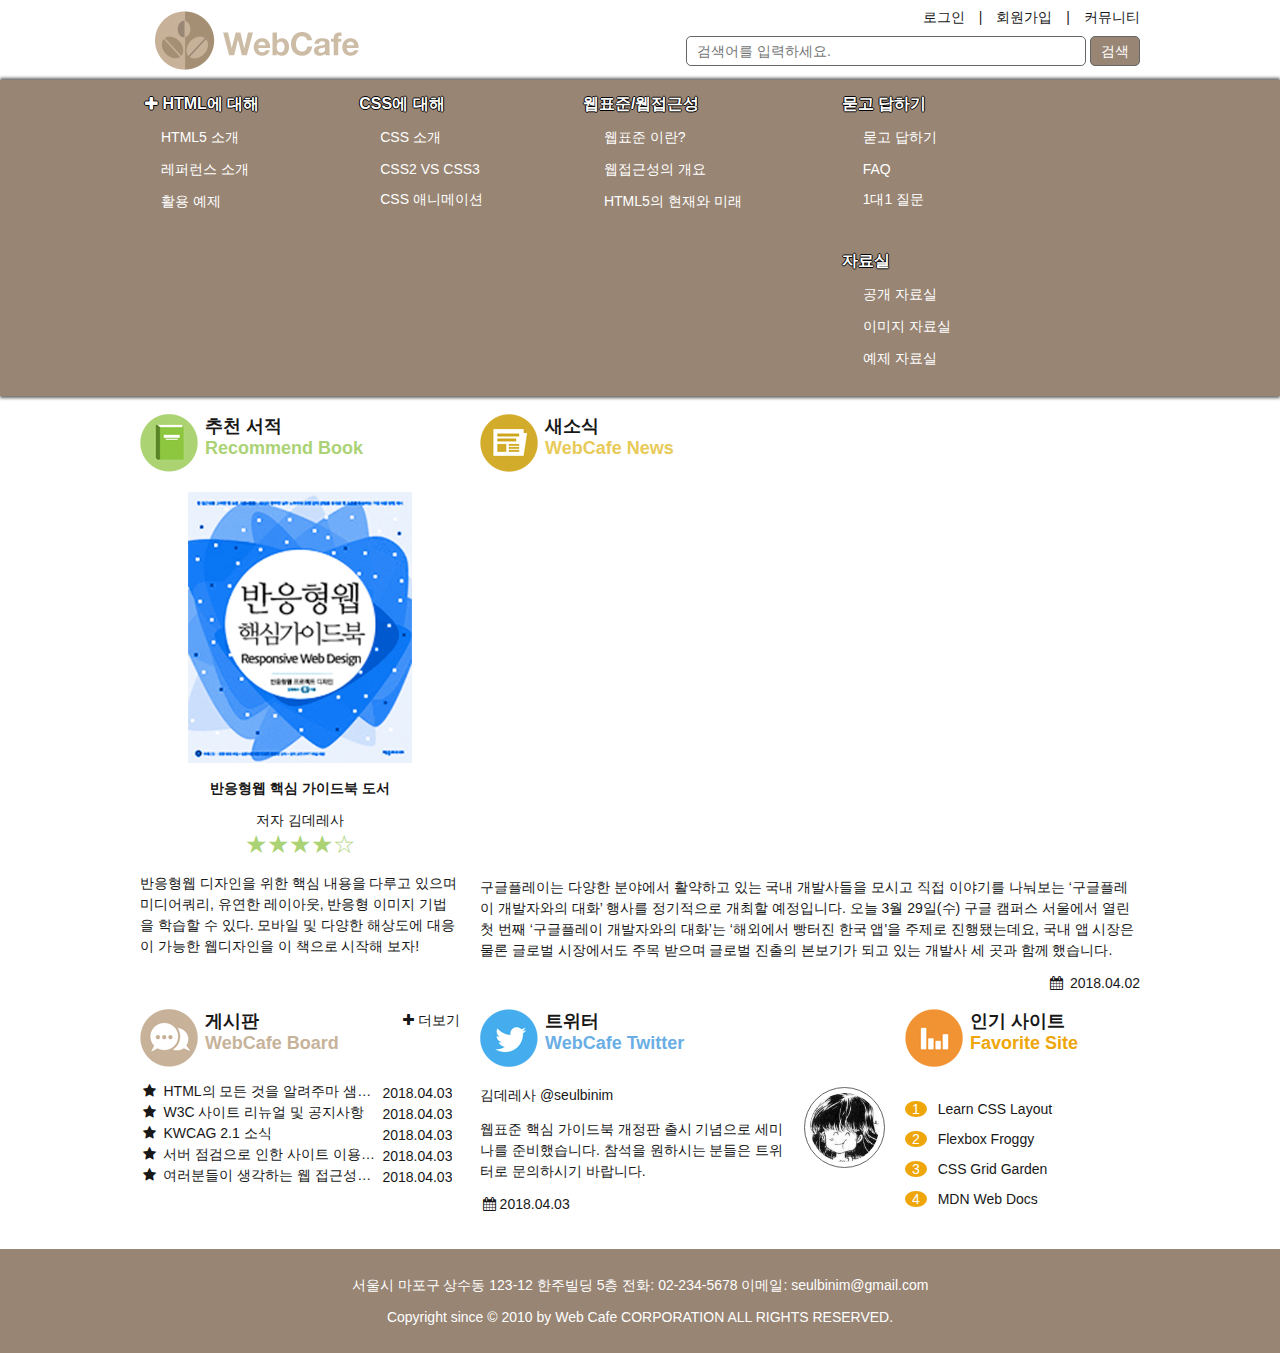
==== webcafe.html @ c8ebce05 "반응형 웹 실습을 위한 예제 자료" ====
<!DOCTYPE html>
<html lang="ko-KR">
  <head>
    <meta charset="UTF-8" />
    <meta name="viewport" content="width=device-width, initial-scale=1.0" />
    <meta http-equiv="X-UA-Compatible" content="ie=edge" />
    <title>웹카페 - 반응형 웹(RWD)</title>
    <link rel="stylesheet" href="./css/webcafe.css" />
    <script src="./js/jquery.min.js" defer></script>
    <script src="./js/webcafe.js" defer></script>
  </head>
  <body>
    <header class="header">
      <h1 class="logo">
        <a href="index.html"
          ><img src="./images/rwd-logo.png" alt="Web Cafe"
        /></a>
      </h1>
      <ul class="member">
        <li><a href="#">로그인</a></li>
        <li><a href="#">회원가입</a></li>
        <li><a href="#">커뮤니티</a></li>
      </ul>
      <form
        action="https://formspree.io/seulbinim@gmail.com"
        method="POST"
        class="search-form"
      >
        <fieldset>
          <legend>검색 폼</legend>
          <label for="search" class="a11y-hidden">검색어</label>
          <input
            type="search"
            id="search"
            placeholder="검색어를 입력하세요."
            required
            name="keyword"
          />
          <button class="btn-search" type="submit">검색</button>
          <!-- <a class="btn-search" href="#" role="button">검색</a> -->
        </fieldset>
      </form>
    </header>
    <nav class="navigation">
      <h2 class="a11y-hidden">메인 메뉴</h2>
      <button class="btn-menubar" aria-label="메인메뉴 열기">
        <span class="menubar menubar-top"></span>
        <span class="menubar menubar-middle"></span>
        <span class="menubar menubar-bottom"></span>
      </button>
      <ul class="menu">
        <li class="menu-list">
          <span class="menu-item icon-plus">HTML에 대해</span>
          <ul class="sub-menu">
            <li><a href="http://www.multicampus.co.kr/">HTML5 소개</a></li>
            <li><a href="#">레퍼런스 소개</a></li>
            <li><a href="#">활용 예제</a></li>
          </ul>
        </li>
        <li class="menu-list">
          <span class="menu-item">CSS에 대해</span>
          <ul class="sub-menu">
            <li><a href="#">CSS 소개</a></li>
            <li><a href="#">CSS2 VS CSS3</a></li>
            <li><a href="#">CSS 애니메이션</a></li>
          </ul>
        </li>
        <li class="menu-list">
          <span class="menu-item">웹표준/웹접근성</span>
          <ul class="sub-menu">
            <li><a href="#">웹표준 이란?</a></li>
            <li><a href="#">웹접근성의 개요</a></li>
            <li><a href="#">HTML5의 현재와 미래</a></li>
          </ul>
        </li>
        <li class="menu-list">
          <span class="menu-item">묻고 답하기</span>
          <ul class="sub-menu">
            <li><a href="#">묻고 답하기</a></li>
            <li><a href="#">FAQ</a></li>
            <li><a href="#">1대1 질문</a></li>
          </ul>
        </li>
        <li class="menu-list">
          <span class="menu-item">자료실</span>
          <ul class="sub-menu">
            <li><a href="#">공개 자료실</a></li>
            <li><a href="#">이미지 자료실</a></li>
            <li><a href="#">예제 자료실</a></li>
          </ul>
        </li>
      </ul>
    </nav>
    <main class="main">
      <section class="recommend-book">
        <h2 class="recommend-book-heading main-section-heading">
          추천 서적
          <span class="en-heading">
            Recommend Book
          </span>
        </h2>
        <figure class="recommend-book-cover">
          <img
            class="rwd-img"
            src="images/book_rwd.jpg"
            alt=""
            aria-labelledby="cover-caption"
          />
          <figcaption id="cover-caption">
            반응형웹 핵심 가이드북 도서
          </figcaption>
        </figure>
        <dl class="recommend-book-detail">
          <dt class="recommend-book-author">저자</dt>
          <dd class="recommend-book-author-name">김데레사</dd>
          <dt class="a11y-hidden">평점</dt>
          <dd class="recommend-book-grade" aria-label="5점 만점에 4점">
            <span aria-hidden="true">★★★★☆</span>
          </dd>
        </dl>
        <p class="recommend-book-summary">
          반응형웹 디자인을 위한 핵심 내용을 다루고 있으며 미디어쿼리, 유연한
          레이아웃, 반응형 이미지 기법을 학습할 수 있다. 모바일 및 다양한
          해상도에 대응이 가능한 웹디자인을 이 책으로 시작해 보자!
        </p>
      </section>
      <section class="news">
        <h2 class="news-heading main-section-heading">
          새소식 <span class="en-heading">WebCafe News</span>
        </h2>
        <figure class="news-container">
          <!-- <video class="news-video rwd-img" poster="media/poster.jpg" controls>
            <source src="media/stories.mp4" type="video/mp4" />
            <track
              src="media/stories-en.vtt"
              kind="captions"
              srclang="en"
              label="English Caption"
            />
          </video> -->
          <div class="iframe-container">
            <iframe
              class="rwd-iframe"
              src="https://www.youtube.com/embed/0Jw7OBkkfzo"
              allowfullscreen
            ></iframe>
          </div>
          <figcaption class="a11y-hidden">구글 개발자 이야기</figcaption>
        </figure>
        <p class="news-summary">
          구글플레이는 다양한 분야에서 활약하고 있는 국내 개발사들을 모시고 직접
          이야기를 나눠보는 ‘구글플레이 개발자와의 대화’ 행사를 정기적으로
          개최할 예정입니다. 오늘 3월 29일(수) 구글 캠퍼스 서울에서 열린 첫 번째
          ‘구글플레이 개발자와의 대화’는 ‘해외에서 빵터진 한국 앱'을 주제로
          진행됐는데요, 국내 앱 시장은 물론 글로벌 시장에서도 주목 받으며 글로벌
          진출의 본보기가 되고 있는 개발사 세 곳과 함께 했습니다.
        </p>
        <time class="news-date icon-calendar" datetime="2018-04-02T14:37:23">
          2018.04.02
        </time>
      </section>
      <section class="board">
        <h2 class="board-heading main-section-heading" id="board">
          게시판
          <span class="en-heading">WebCafe Board</span>
        </h2>
        <ul class="board-list">
          <li class="icon-star">
            <a href="#">HTML의 모든 것을 알려주마 샘플 활용법</a>
            <time datetime="2018-04-04T12:34:12">2018.04.03</time>
          </li>
          <li class="icon-star">
            <a href="#">W3C 사이트 리뉴얼 및 공지사항</a>
            <time datetime="2018-04-04T12:34:12">2018.04.03</time>
          </li>
          <li class="icon-star">
            <a href="#">KWCAG 2.1 소식</a>
            <time datetime="2018-04-04T12:34:12">2018.04.03</time>
          </li>
          <li class="icon-star">
            <a href="#">서버 점검으로 인한 사이트 이용안내 입니다.</a>
            <time datetime="2018-04-04T12:34:12">2018.04.03</time>
          </li>
          <li class="icon-star">
            <a href="#"
              >여러분들이 생각하는 웹 접근성에 대해 이야기를 나누어 봅시다.</a
            >
            <time datetime="2018-04-04T12:34:12">2018.04.03</time>
          </li>
        </ul>
        <a href="#" class="board-more icon-plus" aria-labelledby="board"
          >더보기</a
        >
      </section>
      <section class="favorite-site">
        <h2 class="favorite-site-heading main-section-heading">
          인기 사이트<span class="en-heading">Favorite Site</span>
        </h2>
        <ol class="favorite-site-list">
          <li>
            <a href="http://ko.learnlayout.com/" target="_blank"
              >Learn CSS Layout</a
            >
          </li>
          <li>
            <a href="http://flexboxfroggy.com/" target="_blank"
              >Flexbox Froggy</a
            >
          </li>
          <li>
            <a href="http://cssgridgarden.com/" target="_blank"
              >CSS Grid Garden</a
            >
          </li>
          <li>
            <a href="https://developer.mozilla.org/ko/" target="_blank"
              >MDN Web Docs</a
            >
          </li>
        </ol>
      </section>
      <article class="twitter">
        <h2 class="twitter-heading main-section-heading">
          트위터<span class="en-heading">WebCafe Twitter</span>
        </h2>
        <div class="twitter-content">
          <dl class="twitter-user-info">
            <dt class="a11y-hidden">사용자 이름</dt>
            <dd class="twitter-user-name">김데레사</dd>
            <dt class="a11y-hidden">사용자 아이디</dt>
            <dd class="twitter-user-id">
              <a href="http://twitter.com/seulbinim">@seulbinim</a>
            </dd>
          </dl>
          <figure class="twitter-profile">
            <img
              src="images/seulbinim.jpg"
              alt=""
              class="twitter-thumbnail rwd-img"
            />
            <figcaption class="a11y-hidden">사용자 프로필</figcaption>
          </figure>
          <p class="twitter-summary">
            웹표준 핵심 가이드북 개정판 출시 기념으로 세미나를 준비했습니다.
            참석을 원하시는 분들은 트위터로 문의하시기 바랍니다.
          </p>
          <time
            class="twitter-date icon-calendar"
            datetime="2018-04-03T16:09:28"
            >2018.04.03</time
          >
        </div>
      </article>
    </main>
    <footer class="footer">
      <address class="address">
        <span>서울시 마포구 상수동 123-12 한주빌딩 5층</span>
        <span>전화: <a href="tel:022345678">02-234-5678</a></span>
        <span
          >이메일:
          <a href="mailto:seulbinim@gmail.com?subject=문의사항"
            >seulbinim@gmail.com</a
          ></span
        >
      </address>
      <small class="copyright">
        Copyright since &copy; 2010 by Web Cafe CORPORATION ALL RIGHTS RESERVED.
      </small>
    </footer>
  </body>
</html>
---- css/webcafe.css ----
@charset "utf-8";
@import url('https://spoqa.github.io/spoqa-han-sans/css/SpoqaHanSans-kr.css');
@import url('./fonts.css');
@import url('./normalize.css');
@import url('./reset.css');
/* 숨김 콘텐츠 */
legend, .a11y-hidden{
  background: pink;
  position: absolute;
  width: 1px;
  height: 1px;
  margin: -1px;
  overflow: hidden;
  clip: rect(0,0,0,0);
}

/* 링크 스타일 */
a{
  color: inherit;
  text-decoration: none;
}
/* 기본 스타일 */
html{
  font-size: 10px;
}
body{
  font-family: 'Spoqa Han Sans', sans-serif;
  font-weight: 400;
  font-size: 1.4rem;
  background: #fff;
  color: #181818;
}
/* 공통 스타일 */
*, *::before, *::after{
  box-sizing: border-box;
}
/* 공통 검색 폼 */
input[type="search"]{
  border: 1px solid #666;
  border-radius: 5px;
  padding: 5px 10px;
  height: 30px;
}
.search-form label, input[type="search"], .btn-search{
  vertical-align: middle;
}
/* 공통 반응형 콘텐츠 */
.rwd-img{
  max-width: 100%;
  height: auto;
}
/* 공통 메인 콘텐츠 섹션 제목 */
.main-section-heading{
  background: url('./images/sprite_main.png') no-repeat;
  font-size: 1.8rem;
  font-weight: 700;
  padding-left: 65px;
  min-height: 60px;
  margin: 1em 0;
}
.en-heading{
  display: block;
}
.recommend-book-heading {
  background-position: 0 0;
}
.recommend-book-heading .en-heading {
  color: #abd375;
}
.news-heading {
  background-position: 0 -230px;
}
.news-heading .en-heading {
  color: #e8ca58;
}
.board-heading {
  background-position: 0 -115px;
  margin-bottom: 0.5em;
}
.board-heading .en-heading {
  color: #c7b39a;
}
.favorite-site-heading {
  background-position: 0 -345px;
}
.favorite-site-heading .en-heading {
  color: #eea60a;
}
.twitter-heading {
  background-position: 0 -460px;
}
.twitter-heading .en-heading {
  color: #6aaee6;
}
/* 공통 추천 서적 */
.recommend-book-cover{
  width: 70%;
  margin: 0 auto;
  text-align: center;
}
.recommend-book-cover figcaption{
  font-weight: 700;
  margin: 1em;
}
.recommend-book-detail{
  text-align: center;
}
.recommend-book-author, .recommend-book-author-name{
  display: inline;
}
.recommend-book-grade{
  font-size: 2.5rem;
  color: #abd375;
}
[class$="summary"]{
  line-height: 1.5;
  margin: 1em 0;
}
/* 공통 새소식 반응형 비디오 */
.iframe-container{
  width: 100%;
  height: 0;
  padding-top: calc(9/16 * 100%);
  position: relative;
}
.rwd-iframe{
  position: absolute;
  top: 0;
  left: 0;
  width: 100%;
  height: 100%;
}
.news-date{
  display: block;
  text-align: right;
}
/* 공통 게시판 */
.board{
  position: relative;
}
.board-list a, .board-list time{
  display: inline-block;
  overflow: hidden;
  position: relative;
  top: 5px;
}
.board-list a{
  width: calc(100% - 105px);
  white-space: nowrap;
  text-overflow: ellipsis;
}
.board-more{
  position: absolute;
  top: 1.5em;
  right: 0;
}
/* 공통 인기사이트 */
.favorite-site-list {
  overflow: hidden;
}
.favorite-site-list li {
  counter-increment: number;
  margin: 1em 0;
}
.favorite-site-list li::before {
  content: counter(number, decimal);
  background: #eea60a;
  color: #fff;
  border-radius: 50%;
  padding: 0 0.5em;
  margin-right: 0.5em;
}
/* 공통 트위터 */
.twitter-content{
  position: relative;
  padding-right: 25%;
}
.twitter-user-name, .twitter-user-id{
  display: inline;
}
.twitter-profile{
  position: absolute;
  top: 0;
  right: 0;
  width: 20%;
  text-align: right;
}
.twitter-profile img{
  border-radius: 50%;
  border: 1px solid #666;
  padding: 5px;
}
/* 공통 푸터 */
.footer {
  background-color: #988574;
  color: #fff;
  text-align: center;
  padding: 2em 0;
  margin-top: 2em;
}
/* 주소 및 저작권 공통 */
.address {
  font-style: normal;
  margin-bottom: 1em;
}
.copyright {
  font-size: 1em;
}
/* 모바일 레이아웃 */
@media screen and (min-width: 320px) and (max-width: 999px){
  .header{
    background: #38302e;
    color: #fff;
    display: flex;
    flex-direction: row;
    flex-wrap: wrap;
    padding-bottom: 1em;
  }
  .logo, .member, .search-form{
    width: 100%;
    padding-left: 20px;
    padding-right: 20px;
  }
  /* 모바일 로고 */
  .logo{
    padding-top: 0.5em;
    padding-bottom: 0.5em;
  }
  /* 모바일 멤버링크 */
  .member{
    background: #988574;
    order: -1;
    display: flex;
    justify-content: flex-end;
    padding-top: 2px;
    padding-bottom: 2px;
  }
  .member a{
    display: block;
    padding: 5px 2px;
    margin-left: 1em;
  }
  /* 모바일 검색 폼 */
  input[type="search"]{
    width: calc(100% - 35px);
  }
  .btn-search{
    position: relative;
    background: transparent;
    width: 30px;
    height: 30px;
    border: 0;
    padding: 0;
  }
  .btn-search::after{
    content: "";
    position: absolute;
    top: 0;
    left: 0;
    width: 100%;
    height: 100%;
    background: transparent url('./images/btn_search.png') no-repeat;
    background-size: 100%;
  }
  /* 모바일 메인메뉴 */
  .btn-menubar{
    position: absolute;
    top: 55px;
    right: 20px;
    background: transparent;
    width: 30px;
    height: 30px;
    border: 0;
    padding: 0;
    overflow: hidden;
  }
  .menubar{
    background: #fff;
    width: 100%;
    height: 25%;
    position: absolute;
    left: 0;
    border-radius: 2px;
    transition: all 0.2s;
  }
  .menubar-top{
    top: 0;
  }
  .menubar-middle{
    top: 50%;
    transform: translateY(-50%);
  }
  .menubar-bottom{
    top: 100%;
    transform: translateY(-100%);
  }
  .is-act .menubar-top{
    top: 50%;
    transform: translateY(-50%) rotate(45deg);
  }
  .is-act .menubar-middle{
    transform: translate(-100%, -50%);
  }
  .is-act .menubar-bottom{
    top: 50%;
    transform: translateY(-50%) rotate(-45deg);
  }
  .menu{
    width: 70%;
    height: 100vh;
    padding: 3em;
    position: fixed;
    top: 0;
    left: 0;
    background: rgba(0,0,0,0.85);
    color: #fff;
    transform: translateX(-100%);
    transition: all 0.2s;
  }
  .is-act .menu{
    transform: translateX(0);
  }
  .menu-list{
    margin-bottom: 1em;
  }
  .menu-item{
    cursor: pointer;
  }
  .sub-menu{
    display: none;
    list-style: disc;
    padding-left: 40px;
  }
  .menu-act .sub-menu{
    display: block;
  }
  .sub-menu li{
    margin: 0.5em 0;
  }
  /* 모바일 메인 콘텐츠 레이아웃 */
  .main{
    padding: 0 20px;
  }
  /* 모바일 추천 서적 */
  .recommend-book-cover{
     width: 50%;
  }
  /* 모바일 푸터 */
  .footer{
    text-align: left;
    padding: 1em;
  }
  .address span{
    display: block;
  }
}
/* 데스크탑 스타일 */
@media screen and (min-width: 1000px){
  /* 데스크탑 레이아웃 */
  .header, .menu, .main, .slogan{
    width: 1000px;
    margin: 0 auto;
  }
  /* 데스크탑 헤더 */
  .header {
    position: relative;
    padding-bottom: 1em;
  }
  /* 데스크탑 로고 */
  .logo{
    position: absolute;
    top: 50%;
    left: 15px;
    margin-top: -29px;
  }
  .logo img{
    vertical-align: top;
  }
  /* 데스크탑 멤버링크 */
  .member{
    font-size: 0;
    text-align: right;
    padding: 2px 0;
    margin-right: -1.4rem;
  }
  .member li, .member a{
    display: inline-block;
  }
  .member li{
    font-size: 1.4rem;
  }
  .member li:nth-child(n+2)::before{
    content: '|';
   }
  .member a{
    padding: 0.5em 1em;
  }
  /* 데스크탑 검색 폼 */
  .search-form{
    text-align: right;
  }
  input[type="search"]{
    width: 400px;
  }
  .btn-search{
    padding: 5px 10px;
    border: 1px solid #666;
    background: #988574;
    border-radius: 5px;
    color: #fff;
    height: 30px;
  }
  /* .btn-search::before{
    content: '검색';
  } */
  /* 데스크탑 메인메뉴 */
  .btn-menubar{
    display: none;
  }
  .navigation{
    background: #988574;
    box-shadow: 0px -2px 3px 0 #666, 0px 2px 3px 0 #666;
  }
  .menu::after{
    content: "";
    display: block;
    clear: both;
  }
  .menu li{
    margin-top: 1em;
    margin-bottom: 1em;
  }
  .menu-list{
    float: left;
    color: #fff;
    margin-left: 100px;
  }
  .menu-list:first-child{
    margin-left: 0;
  }
  .menu-item{
    font-size: 1.6rem;
    font-weight: 700;
    text-shadow: 1px 0 0 #000, -1px 0 0 #000, 0 1px 0 #000, 0 -1px 0 #000;
  }
  .sub-menu{
    margin-left: 1.5em;
  }
  /* 데스크탑 메인 콘텐츠 레이아웃 */
  .main{
    display: grid;
    grid-template-rows: auto auto;
    grid-template-columns: repeat(12, 65px);
    grid-column-gap: 20px;
    grid-template-areas: "book book book book news news news news news news news news"
                         "board board board board twitter twitter twitter twitter twitter favorite favorite favorite";
  }
  .recommend-book{
    grid-area: book;
  }
  .news{
    grid-area: news;
  }
  .board{
    grid-area: board;
  }
  .favorite-site{
    grid-area: favorite;
  }
  .twitter{
    grid-area: twitter;
  }
}
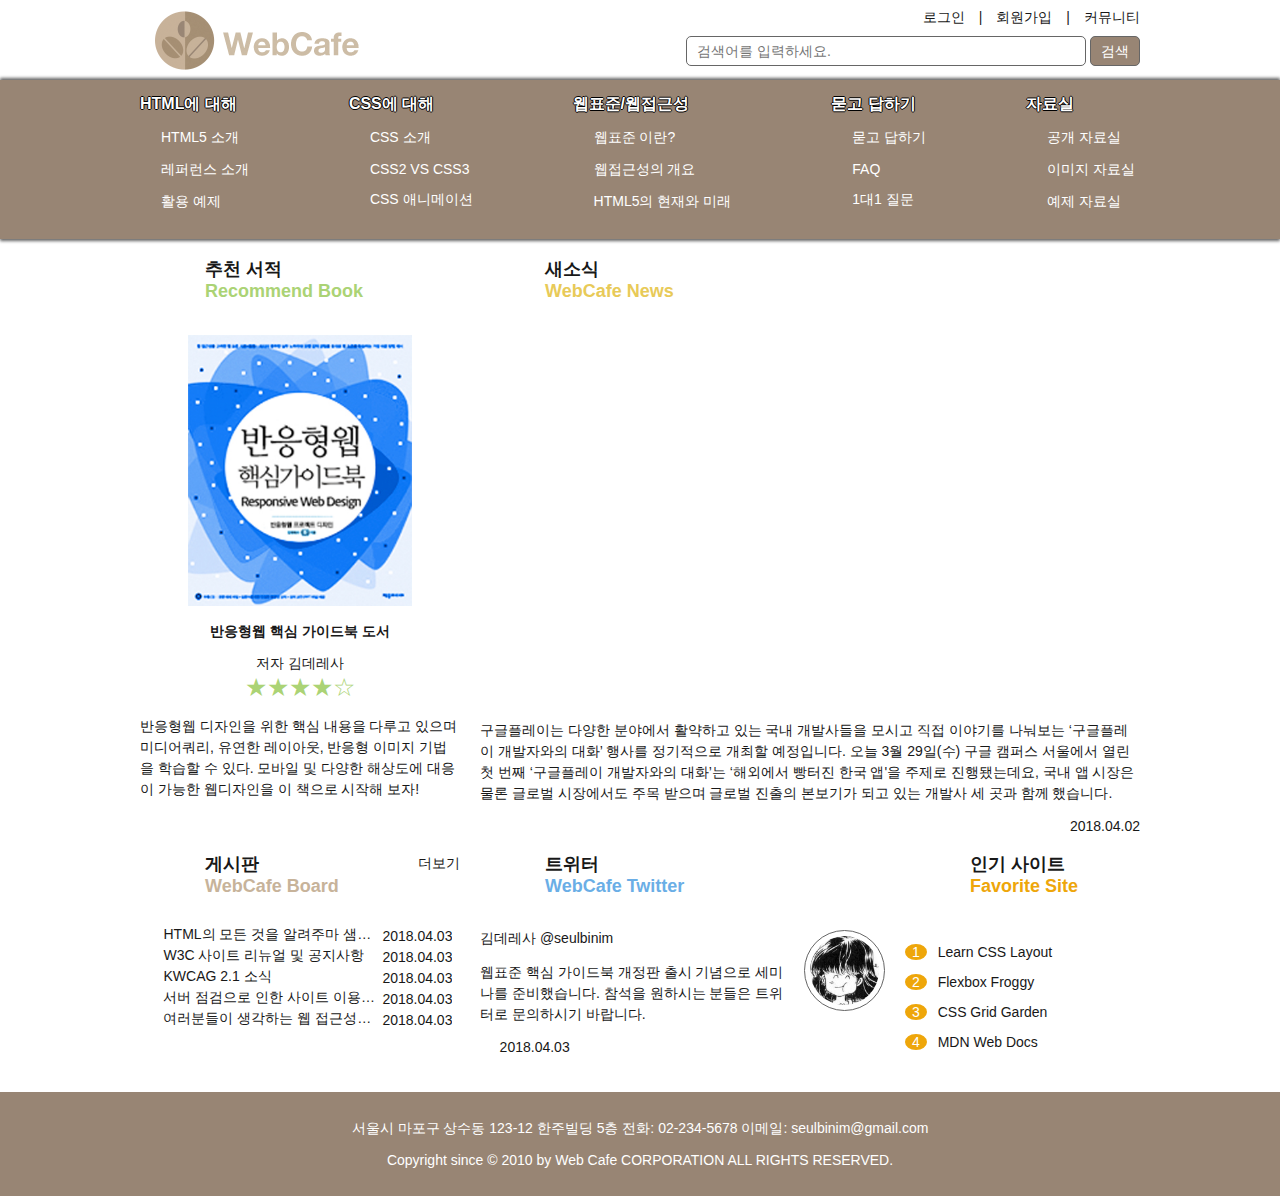
==== commit f8794d10: "icon plus 플러스 제거" ====
--- a/webcafe.html
+++ b/webcafe.html
@@ -50,7 +50,7 @@
       </button>
       <ul class="menu">
         <li class="menu-list">
-          <span class="menu-item icon-plus">HTML에 대해</span>
+          <span class="menu-item">HTML에 대해</span>
           <ul class="sub-menu">
             <li><a href="http://www.multicampus.co.kr/">HTML5 소개</a></li>
             <li><a href="#">레퍼런스 소개</a></li>
